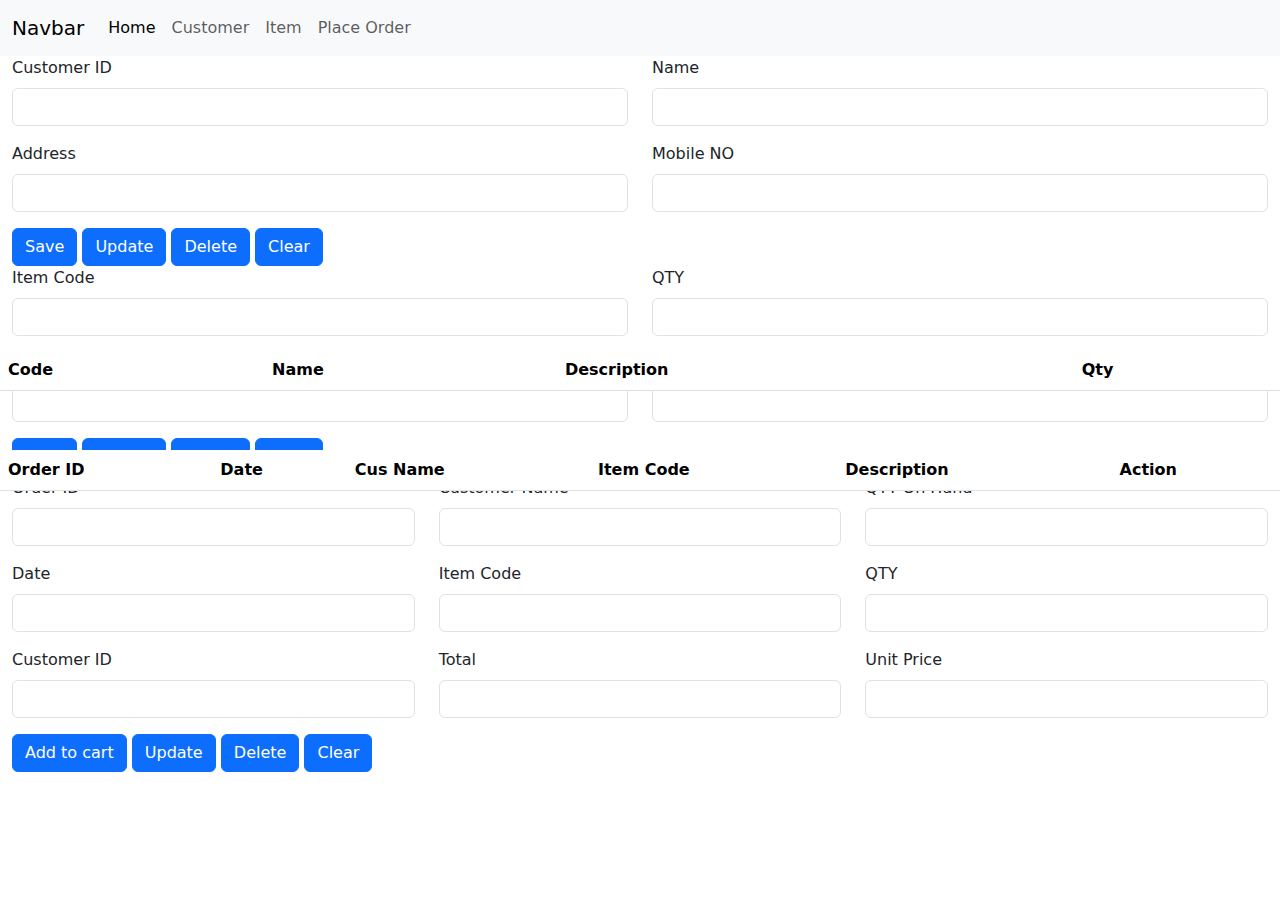
==== index.html @ a41f94ed "Place Order Form Update & Delete" ====
<!DOCTYPE html>
<html lang="en">
<head>
    <meta charset="UTF-8">
    <title>Title</title>
    <link rel="stylesheet" href="assets/normalize.css">
    <link href="https://cdn.jsdelivr.net/npm/bootstrap@5.3.3/dist/css/bootstrap.min.css" rel="stylesheet" integrity="sha384-QWTKZyjpPEjISv5WaRU9OFeRpok6YctnYmDr5pNlyT2bRjXh0JMhjY6hW+ALEwIH" crossorigin="anonymous">
</head>
<body>


<nav class="navbar navbar-expand-lg bg-body-tertiary">
    <div class="container-fluid">
        <a class="navbar-brand" href="#">Navbar</a>
        <button class="navbar-toggler" type="button" data-bs-toggle="collapse" data-bs-target="#navbarNav" aria-controls="navbarNav" aria-expanded="false" aria-label="Toggle navigation">
            <span class="navbar-toggler-icon"></span>
        </button>
        <div class="collapse navbar-collapse" id="navbarNav">
            <ul class="navbar-nav">
                <li class="nav-item">
                    <a class="nav-link active" aria-current="page" href="#">Home</a>
                </li>
                <li class="nav-item">
                    <button id="cusForm" class="nav-link" href="#">Customer</button>
                </li>
                <li class="nav-item">
                    <button id="itemForm" class="nav-link" href="#">Item</button>
                </li>
                <li class="nav-item">
                    <button id="placeOrderForm" class="nav-link">Place Order</button>
                </li>
            </ul>
        </div>
    </div>
</nav>


<section id="customerSec">


    <!--    <h1 style="position: absolute; left: 35%">Customer Manage Form</h1>-->

    <div class="container-fluid">
        <div class="row">
            <div class="col-lg-6 ">

                <form>
                    <div class="mb-3">
                        <label for="cusId" class="form-label">Customer ID</label>
                        <input type="text" class="form-control" id="cusId" aria-describedby="emailHelp">
                    </div>

                    <div class="mb-3">
                        <label for="cusLAddress" class="form-label">Address</label>
                        <input type="text" class="form-control" id="cusLAddress">
                    </div>

                    <button id="cusSubmit" type="button" class="btn btn-primary">Save</button>
                    <button id="cusUpdate" type="button" class="btn btn-primary">Update</button>
                    <button id="cusDelete" type="button" class="btn btn-primary">Delete</button>
                    <button id="cusReset" type="reset" class="btn btn-primary">Clear</button>
                </form>

            </div>

            <div class="col-lg-6 ">

                <div class="mb-3">
                    <label for="cusName" class="form-label">Name</label>
                    <input type="text" class="form-control" id="cusName">
                </div>
                <div class="mb-3">
                    <label for="cusMobile" class="form-label">Mobile NO</label>
                    <input type="text" class="form-control" id="cusMobile">
                </div>

            </div>
        </div>
    </div>

    <table style="position: absolute; top: 350px" class="table">
        <thead>
        <tr>
            <th scope="col">ID</th>
            <th scope="col">Name</th>
            <th scope="col">Address</th>
            <th scope="col">Mobile NO</th>
        </tr>
        </thead>

        <tbody id="cusTBody">

        </tbody>
    </table>

</section>


<section id="itemSec">

    <!--    <h1 style="position: absolute; left: 35%">Customer Manage Form</h1>-->

    <div class="container-fluid">
        <div class="row">
            <div class="col-lg-6 ">

                <form>
                    <div class="mb-3">
                        <label for="itemId" class="form-label">Item Code</label>
                        <input type="text" class="form-control" id="itemId">
                    </div>

                    <div class="mb-3">
                        <label for="itemDescription" class="form-label">Description</label>
                        <input type="text" class="form-control" id="itemDescription">
                    </div>

                    <button id="itemSave" type="button" class="btn btn-primary">Save</button>
                    <button id="itemUpdate" type="button" class="btn btn-primary">Update</button>
                    <button id="itemDelete" type="button" class="btn btn-primary">Delete</button>
                    <button id="iteClear" type="reset" class="btn btn-primary">Clear</button>
                </form>

            </div>

            <div class="col-lg-6 ">

                <div class="mb-3">
                    <label for="itemQty" class="form-label">QTY</label>
                    <input type="text" class="form-control" id="itemQty">
                </div>
                <div class="mb-3">
                    <label for="itemPrice" class="form-label">Price</label>
                    <input type="text" class="form-control" id="itemPrice">
                </div>

            </div>
        </div>
    </div>

    <table style="position: absolute; top: 350px" class="table">
        <thead>
        <tr>
            <th scope="col">Code</th>
            <th scope="col">Name</th>
            <th scope="col">Description</th>
            <th scope="col">Qty</th>
        </tr>
        </thead>
        <tbody id="itemTBody">

        </tbody>
    </table>

</section>


<section id="placeOrderSec">

    <!--    <h1 style="position: absolute; left: 35%">Customer Manage Form</h1>-->

    <div class="container-fluid">
        <div class="row">
            <div class="col-lg-4 ">

                <form>
                    <div class="mb-3">
                        <label for="orderId" class="form-label">Order ID</label>
                        <input type="text" class="form-control" id="orderId">
                    </div>

                    <div class="mb-3">
                        <label for="orderDate" class="form-label">Date</label>
                        <input type="text" class="form-control" id="orderDate">
                    </div>

                    <div class="mb-3">
                        <label for="orderCusId" class="form-label">Customer ID</label>
                        <input type="text" class="form-control" id="orderCusId">
                    </div>
<!--
                    <div class="mb-3">
                        <label for="orderItemName" class="form-label">Item Name</label>
                        <input type="text" class="form-control" id="orderItemName">
                    </div>-->

                    <button id="orderSave" type="button" class="btn btn-primary">Add to cart</button>
                    <button id="orderUpdate" type="button" class="btn btn-primary">Update</button>
                    <button id="orderDelete" type="button" class="btn btn-primary">Delete</button>
                    <button id="orderClear" type="reset" class="btn btn-primary">Clear</button>
                </form>

            </div>

            <div class="col-lg-4 ">

                <div class="mb-3">
                    <label for="orderCusName" class="form-label">Customer Name</label>
                    <input type="text" class="form-control" id="orderCusName">
                </div>

                <div class="mb-3">
                    <label for="orderItemCode" class="form-label">Item Code</label>
                    <input type="text" class="form-control" id="orderItemCode">
                </div>

                <div class="mb-3">
                    <label for="orderTotal" class="form-label">Total</label>
                    <input type="text" class="form-control" id="orderTotal">
                </div>

            </div>

            <div class="col-lg-4 ">

                <div class="mb-3">
                    <label for="orderQtyOnHand" class="form-label">QTY On Hand</label>
                    <input type="text" class="form-control" id="orderQtyOnHand">
                </div>

                <div class="mb-3">
                    <label for="orderQty" class="form-label">QTY</label>
                    <input type="text" class="form-control" id="orderQty">
                </div>

                <div class="mb-3">
                    <label for="orderUnitPrice" class="form-label">Unit Price</label>
                    <input type="text" class="form-control" id="orderUnitPrice">
                </div>

            </div>
        </div>
    </div>

    <table style="position: absolute; top: 450px" class="table">
        <thead>
        <tr>
            <th scope="col">Order ID</th>
            <th scope="col">Date</th>
            <th scope="col">Cus Name</th>
            <th scope="col">Item Code</th>
            <th scope="col">Description</th>
            <th scope="col">Action</th>
        </tr>
        </thead>
        <tbody id="orderTBody">

        </tbody>
    </table>

</section>


<script src="assets/lib/jquery-3.7.1.min.js"></script>
<script src="index.js"></script>
<script src="https://cdn.jsdelivr.net/npm/bootstrap@5.3.3/dist/js/bootstrap.bundle.min.js" integrity="sha384-YvpcrYf0tY3lHB60NNkmXc5s9fDVZLESaAA55NDzOxhy9GkcIdslK1eN7N6jIeHz" crossorigin="anonymous"></script>


</body>
</html>
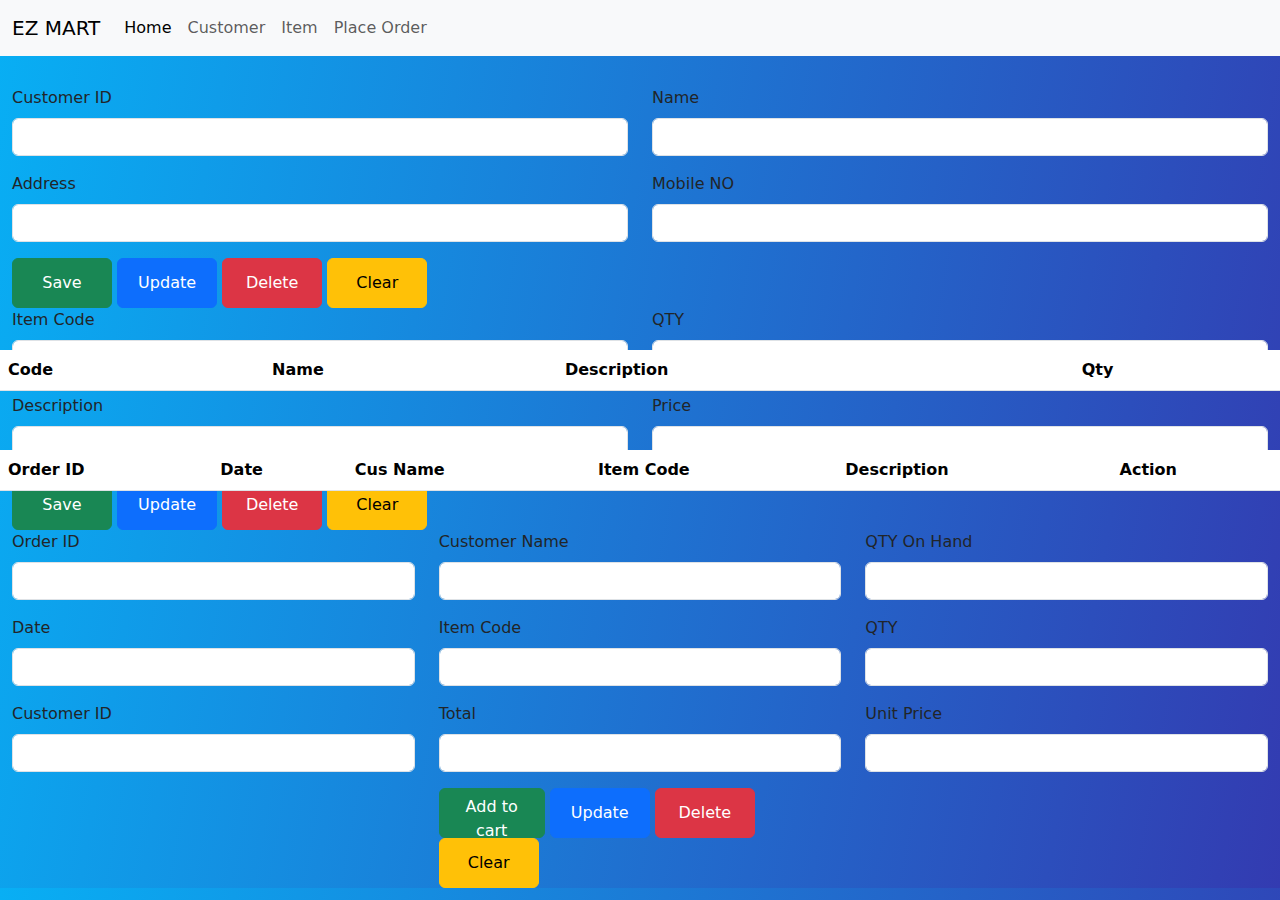
==== commit 4e8c9b86: "Styling" ====
--- a/index.html
+++ b/index.html
@@ -3,6 +3,7 @@
 <head>
     <meta charset="UTF-8">
     <title>Title</title>
+    <link rel="stylesheet" href="index.css">
     <link rel="stylesheet" href="assets/normalize.css">
     <link href="https://cdn.jsdelivr.net/npm/bootstrap@5.3.3/dist/css/bootstrap.min.css" rel="stylesheet" integrity="sha384-QWTKZyjpPEjISv5WaRU9OFeRpok6YctnYmDr5pNlyT2bRjXh0JMhjY6hW+ALEwIH" crossorigin="anonymous">
 </head>
@@ -11,7 +12,7 @@
 
 <nav class="navbar navbar-expand-lg bg-body-tertiary">
     <div class="container-fluid">
-        <a class="navbar-brand" href="#">Navbar</a>
+        <a class="navbar-brand" href="#">EZ MART</a>
         <button class="navbar-toggler" type="button" data-bs-toggle="collapse" data-bs-target="#navbarNav" aria-controls="navbarNav" aria-expanded="false" aria-label="Toggle navigation">
             <span class="navbar-toggler-icon"></span>
         </button>
@@ -34,6 +35,7 @@
     </div>
 </nav>
 
+<div style="height: 30px;"></div>
 
 <section id="customerSec">
 
@@ -55,10 +57,10 @@
                         <input type="text" class="form-control" id="cusLAddress">
                     </div>
 
-                    <button id="cusSubmit" type="button" class="btn btn-primary">Save</button>
-                    <button id="cusUpdate" type="button" class="btn btn-primary">Update</button>
-                    <button id="cusDelete" type="button" class="btn btn-primary">Delete</button>
-                    <button id="cusReset" type="reset" class="btn btn-primary">Clear</button>
+                    <button style="width: 100px; height: 50px" id="cusSubmit" type="button" class="btn btn-success">Save</button>
+                    <button style="width: 100px; height: 50px" id="cusUpdate" type="button" class="btn btn-primary">Update</button>
+                    <button style="width: 100px; height: 50px" id="cusDelete" type="button" class="btn btn-danger">Delete</button>
+                    <button style="width: 100px; height: 50px" id="cusReset" type="reset" class="btn btn-warning">Clear</button>
                 </form>
 
             </div>
@@ -115,10 +117,10 @@
                         <input type="text" class="form-control" id="itemDescription">
                     </div>
 
-                    <button id="itemSave" type="button" class="btn btn-primary">Save</button>
-                    <button id="itemUpdate" type="button" class="btn btn-primary">Update</button>
-                    <button id="itemDelete" type="button" class="btn btn-primary">Delete</button>
-                    <button id="iteClear" type="reset" class="btn btn-primary">Clear</button>
+                    <button style="width: 100px; height: 50px" id="itemSave" type="button" class="btn btn-success">Save</button>
+                    <button style="width: 100px; height: 50px" id="itemUpdate" type="button" class="btn btn-primary">Update</button>
+                    <button style="width: 100px; height: 50px" id="itemDelete" type="button" class="btn btn-danger">Delete</button>
+                    <button style="width: 100px; height: 50px" id="iteClear" type="reset" class="btn btn-warning">Clear</button>
                 </form>
 
             </div>
@@ -161,7 +163,7 @@
 
     <div class="container-fluid">
         <div class="row">
-            <div class="col-lg-4 ">
+            <div class="col-lg-4">
 
                 <form>
                     <div class="mb-3">
@@ -178,16 +180,7 @@
                         <label for="orderCusId" class="form-label">Customer ID</label>
                         <input type="text" class="form-control" id="orderCusId">
                     </div>
-<!--
-                    <div class="mb-3">
-                        <label for="orderItemName" class="form-label">Item Name</label>
-                        <input type="text" class="form-control" id="orderItemName">
-                    </div>-->
-
-                    <button id="orderSave" type="button" class="btn btn-primary">Add to cart</button>
-                    <button id="orderUpdate" type="button" class="btn btn-primary">Update</button>
-                    <button id="orderDelete" type="button" class="btn btn-primary">Delete</button>
-                    <button id="orderClear" type="reset" class="btn btn-primary">Clear</button>
+
                 </form>
 
             </div>
@@ -209,6 +202,11 @@
                     <input type="text" class="form-control" id="orderTotal">
                 </div>
 
+                <button style="width: 106px; height: 50px" id="orderSave" type="button" class="btn btn-success">Add to cart</button>
+                <button style="width: 100px; height: 50px" id="orderUpdate" type="button" class="btn btn-primary">Update</button>
+                <button style="width: 100px; height: 50px" id="orderDelete" type="button" class="btn btn-danger">Delete</button>
+                <button style="width: 100px; height: 50px" id="orderClear" type="reset" class="btn btn-warning">Clear</button>
+
             </div>
 
             <div class="col-lg-4 ">
@@ -227,6 +225,7 @@
                     <label for="orderUnitPrice" class="form-label">Unit Price</label>
                     <input type="text" class="form-control" id="orderUnitPrice">
                 </div>
+
 
             </div>
         </div>
--- a/index.css
+++ b/index.css
@@ -0,0 +1,4 @@
+body{
+    background: linear-gradient(100deg, rgb(8, 175, 244),rgb(51, 59, 177))
+}
+
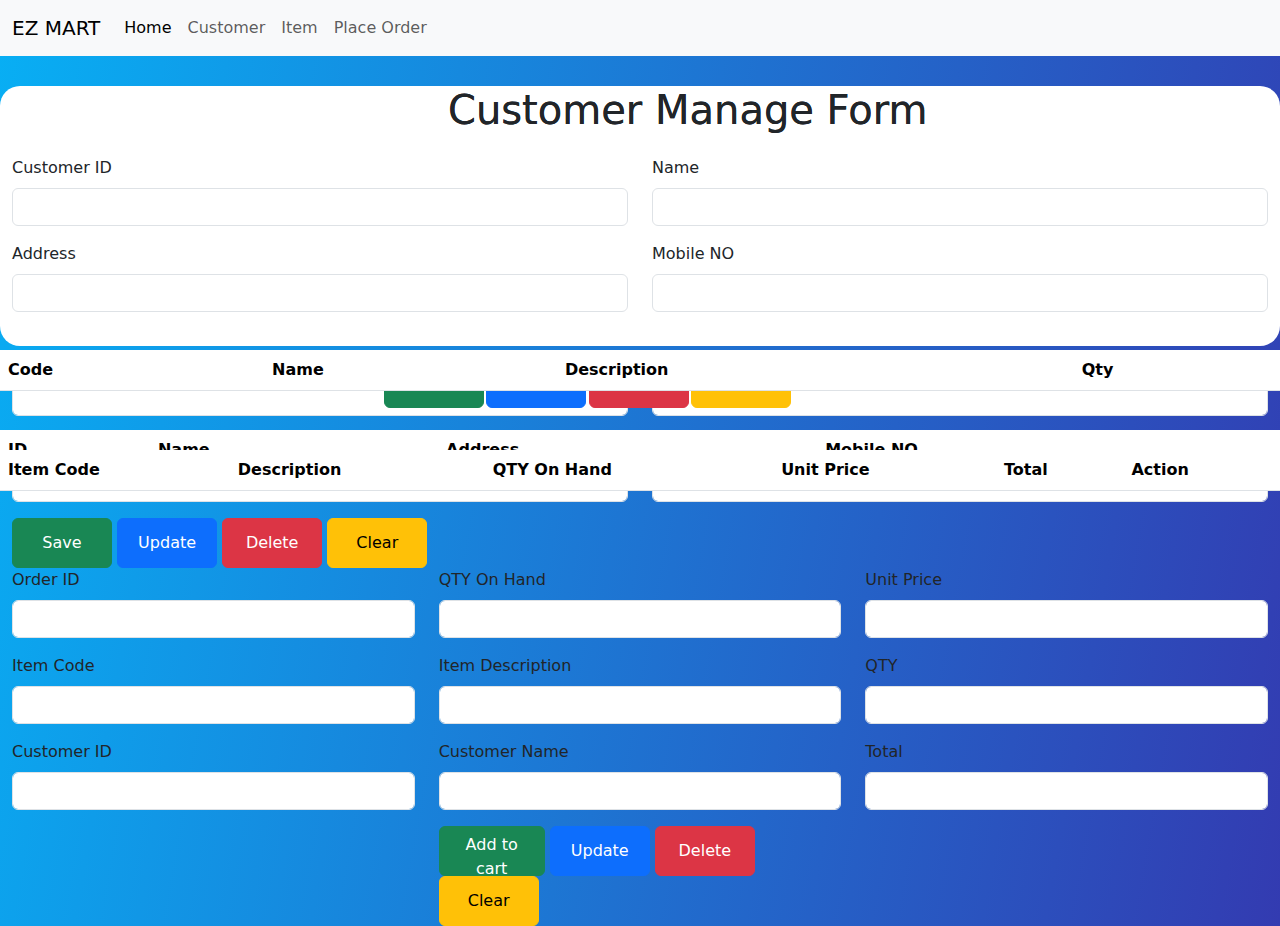
==== commit 80c0721e: "Styling" ====
--- a/index.html
+++ b/index.html
@@ -2,7 +2,7 @@
 <html lang="en">
 <head>
     <meta charset="UTF-8">
-    <title>Title</title>
+    <title>EZ MART</title>
     <link rel="stylesheet" href="index.css">
     <link rel="stylesheet" href="assets/normalize.css">
     <link href="https://cdn.jsdelivr.net/npm/bootstrap@5.3.3/dist/css/bootstrap.min.css" rel="stylesheet" integrity="sha384-QWTKZyjpPEjISv5WaRU9OFeRpok6YctnYmDr5pNlyT2bRjXh0JMhjY6hW+ALEwIH" crossorigin="anonymous">
@@ -35,19 +35,21 @@
     </div>
 </nav>
 
+
 <div style="height: 30px;"></div>
 
 <section id="customerSec">
 
 
-    <!--    <h1 style="position: absolute; left: 35%">Customer Manage Form</h1>-->
-
-    <div class="container-fluid">
+    <div style="background: white; border-radius: 20px; height: 260px" class="container-fluid">
         <div class="row">
             <div class="col-lg-6 ">
 
                 <form>
                     <div class="mb-3">
+
+                        <div style="height: 70px"><h1 style="position: absolute; left: 35%">Customer Manage Form</h1></div>
+
                         <label for="cusId" class="form-label">Customer ID</label>
                         <input type="text" class="form-control" id="cusId" aria-describedby="emailHelp">
                     </div>
@@ -57,15 +59,18 @@
                         <input type="text" class="form-control" id="cusLAddress">
                     </div>
 
-                    <button style="width: 100px; height: 50px" id="cusSubmit" type="button" class="btn btn-success">Save</button>
-                    <button style="width: 100px; height: 50px" id="cusUpdate" type="button" class="btn btn-primary">Update</button>
-                    <button style="width: 100px; height: 50px" id="cusDelete" type="button" class="btn btn-danger">Delete</button>
-                    <button style="width: 100px; height: 50px" id="cusReset" type="reset" class="btn btn-warning">Clear</button>
+                    <div style="height: 30px;"></div>
+
+                    <button style="position: absolute; left: 30%; width: 100px; height: 50px" id="cusSubmit" type="button" class="btn btn-success">Save</button>
+                    <button style="position: absolute; left: 38%; width: 100px; height: 50px" id="cusUpdate" type="button" class="btn btn-primary">Update</button>
+                    <button style="position: absolute; left: 46%; width: 100px; height: 50px" id="cusDelete" type="button" class="btn btn-danger">Delete</button>
+                    <button style="position: absolute; left: 54%; width: 100px; height: 50px" id="cusReset" type="reset" class="btn btn-warning">Clear</button>
                 </form>
 
             </div>
 
             <div class="col-lg-6 ">
+                <div style="height: 70px"><h1 style="position: absolute; left: 35%">Customer Manage Form</h1></div>
 
                 <div class="mb-3">
                     <label for="cusName" class="form-label">Name</label>
@@ -80,7 +85,7 @@
         </div>
     </div>
 
-    <table style="position: absolute; top: 350px" class="table">
+    <table style="position: absolute; top: 430px" class="table">
         <thead>
         <tr>
             <th scope="col">ID</th>
@@ -172,8 +177,8 @@
                     </div>
 
                     <div class="mb-3">
-                        <label for="orderDate" class="form-label">Date</label>
-                        <input type="text" class="form-control" id="orderDate">
+                        <label for="orderItemCode" class="form-label">Item Code</label>
+                        <input type="text" class="form-control" id="orderItemCode">
                     </div>
 
                     <div class="mb-3">
@@ -188,18 +193,18 @@
             <div class="col-lg-4 ">
 
                 <div class="mb-3">
+                    <label for="orderQtyOnHand" class="form-label">QTY On Hand</label>
+                    <input type="text" class="form-control" id="orderQtyOnHand">
+                </div>
+
+                <div class="mb-3">
+                    <label for="orderDate" class="form-label">Item Description</label>
+                    <input type="text" class="form-control" id="orderDate">
+                </div>
+
+                <div class="mb-3">
                     <label for="orderCusName" class="form-label">Customer Name</label>
                     <input type="text" class="form-control" id="orderCusName">
-                </div>
-
-                <div class="mb-3">
-                    <label for="orderItemCode" class="form-label">Item Code</label>
-                    <input type="text" class="form-control" id="orderItemCode">
-                </div>
-
-                <div class="mb-3">
-                    <label for="orderTotal" class="form-label">Total</label>
-                    <input type="text" class="form-control" id="orderTotal">
                 </div>
 
                 <button style="width: 106px; height: 50px" id="orderSave" type="button" class="btn btn-success">Add to cart</button>
@@ -212,8 +217,8 @@
             <div class="col-lg-4 ">
 
                 <div class="mb-3">
-                    <label for="orderQtyOnHand" class="form-label">QTY On Hand</label>
-                    <input type="text" class="form-control" id="orderQtyOnHand">
+                    <label for="orderUnitPrice" class="form-label">Unit Price</label>
+                    <input type="text" class="form-control" id="orderUnitPrice">
                 </div>
 
                 <div class="mb-3">
@@ -222,10 +227,9 @@
                 </div>
 
                 <div class="mb-3">
-                    <label for="orderUnitPrice" class="form-label">Unit Price</label>
-                    <input type="text" class="form-control" id="orderUnitPrice">
-                </div>
-
+                    <label for="orderTotal" class="form-label">Total</label>
+                    <input type="text" class="form-control" id="orderTotal">
+                </div>
 
             </div>
         </div>
@@ -234,11 +238,11 @@
     <table style="position: absolute; top: 450px" class="table">
         <thead>
         <tr>
-            <th scope="col">Order ID</th>
-            <th scope="col">Date</th>
-            <th scope="col">Cus Name</th>
             <th scope="col">Item Code</th>
             <th scope="col">Description</th>
+            <th scope="col">QTY On Hand</th>
+            <th scope="col">Unit Price</th>
+            <th scope="col">Total</th>
             <th scope="col">Action</th>
         </tr>
         </thead>
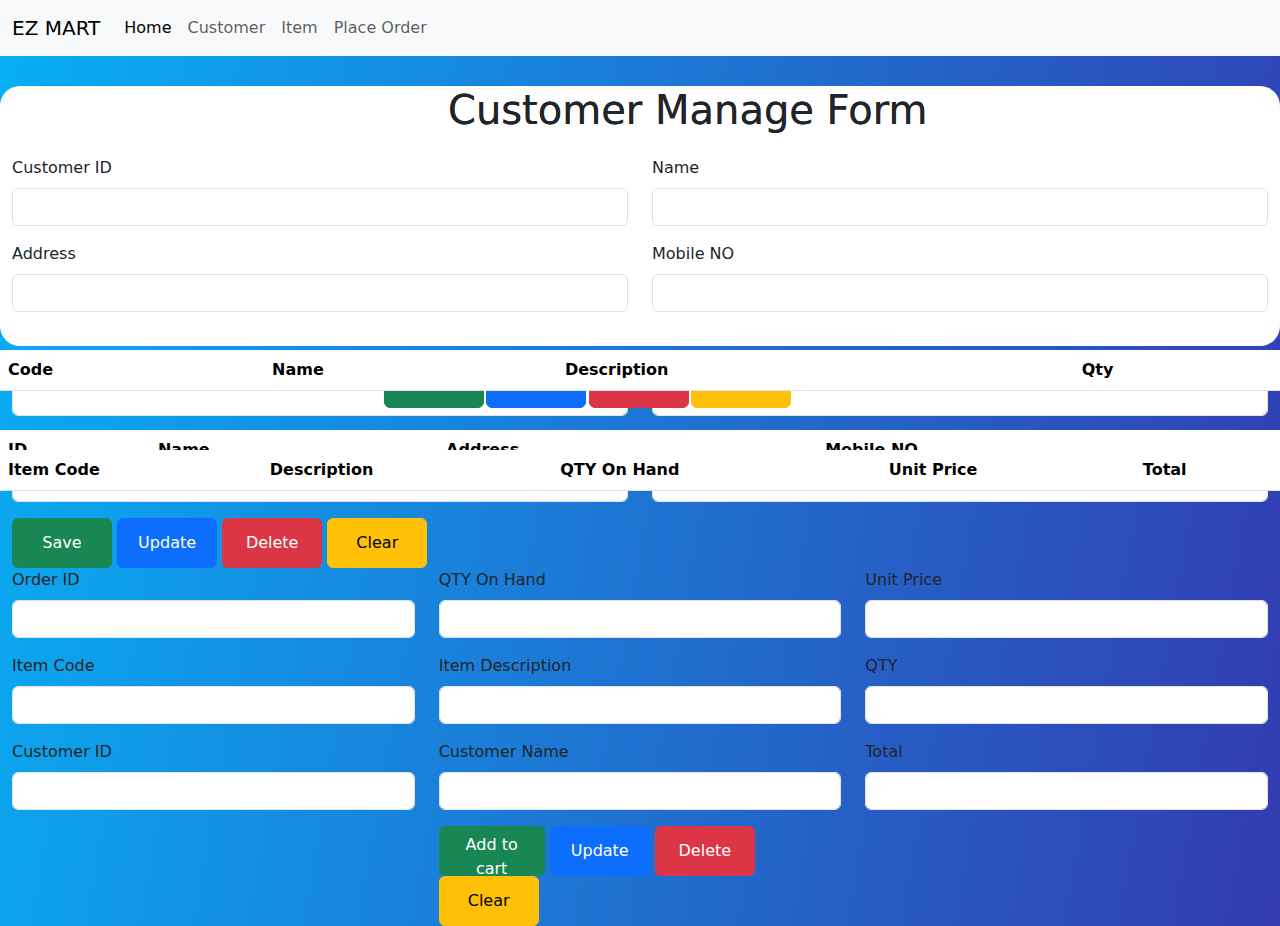
==== commit 246762b2: "Modifications" ====
--- a/index.html
+++ b/index.html
@@ -125,7 +125,7 @@
                     <button style="width: 100px; height: 50px" id="itemSave" type="button" class="btn btn-success">Save</button>
                     <button style="width: 100px; height: 50px" id="itemUpdate" type="button" class="btn btn-primary">Update</button>
                     <button style="width: 100px; height: 50px" id="itemDelete" type="button" class="btn btn-danger">Delete</button>
-                    <button style="width: 100px; height: 50px" id="iteClear" type="reset" class="btn btn-warning">Clear</button>
+                    <button style="width: 100px; height: 50px" id="itemClear" type="reset" class="btn btn-warning">Clear</button>
                 </form>
 
             </div>
@@ -198,8 +198,8 @@
                 </div>
 
                 <div class="mb-3">
-                    <label for="orderDate" class="form-label">Item Description</label>
-                    <input type="text" class="form-control" id="orderDate">
+                    <label for="orderDescription" class="form-label">Item Description</label>
+                    <input type="text" class="form-control" id="orderDescription">
                 </div>
 
                 <div class="mb-3">
@@ -243,7 +243,6 @@
             <th scope="col">QTY On Hand</th>
             <th scope="col">Unit Price</th>
             <th scope="col">Total</th>
-            <th scope="col">Action</th>
         </tr>
         </thead>
         <tbody id="orderTBody">
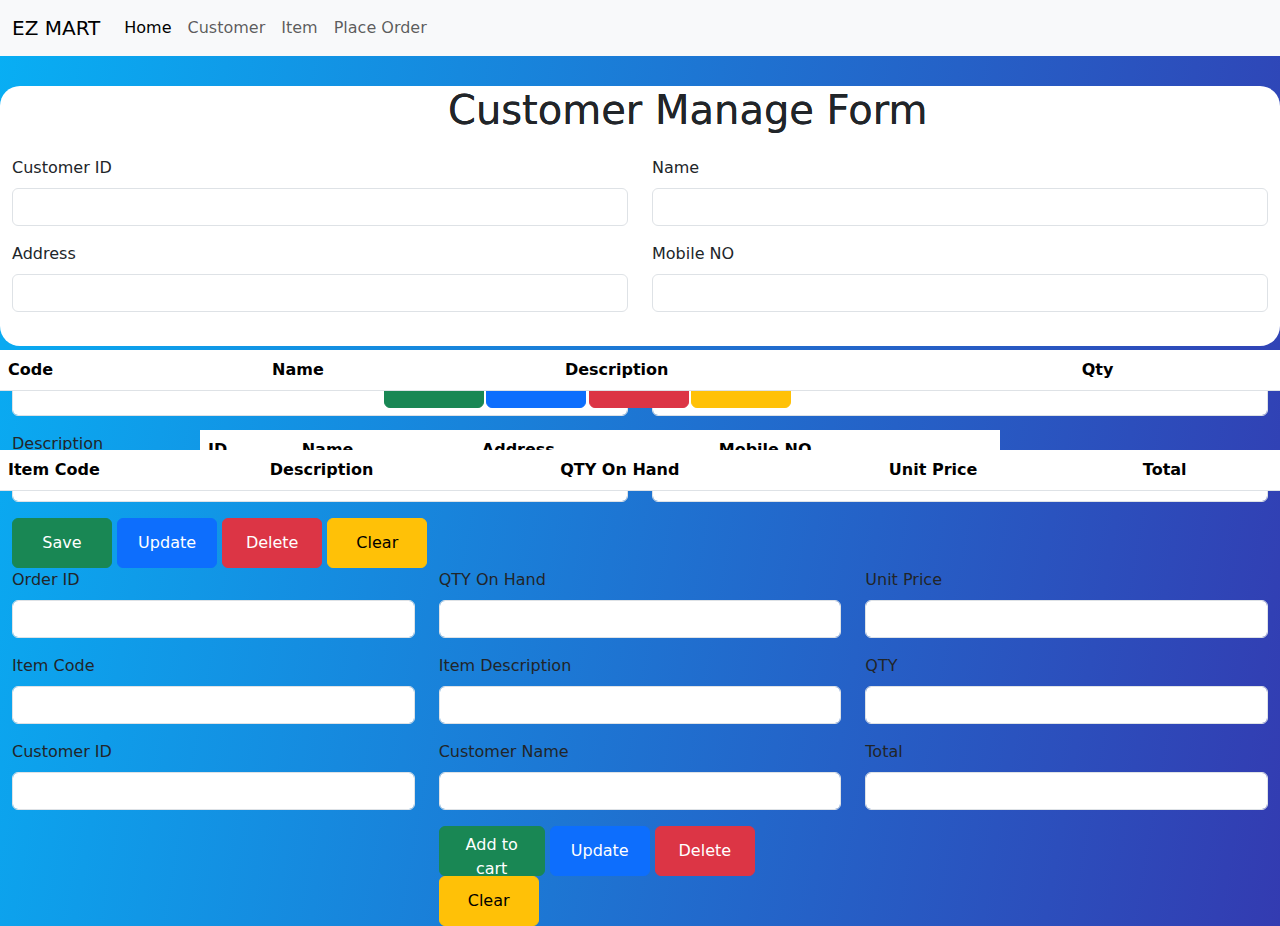
==== commit 46f9011e: "Styling" ====
--- a/index.html
+++ b/index.html
@@ -85,7 +85,7 @@
         </div>
     </div>
 
-    <table style="position: absolute; top: 430px" class="table">
+    <table style="width: 800px; position: absolute; top: 430px; left: 200px" class="table">
         <thead>
         <tr>
             <th scope="col">ID</th>
